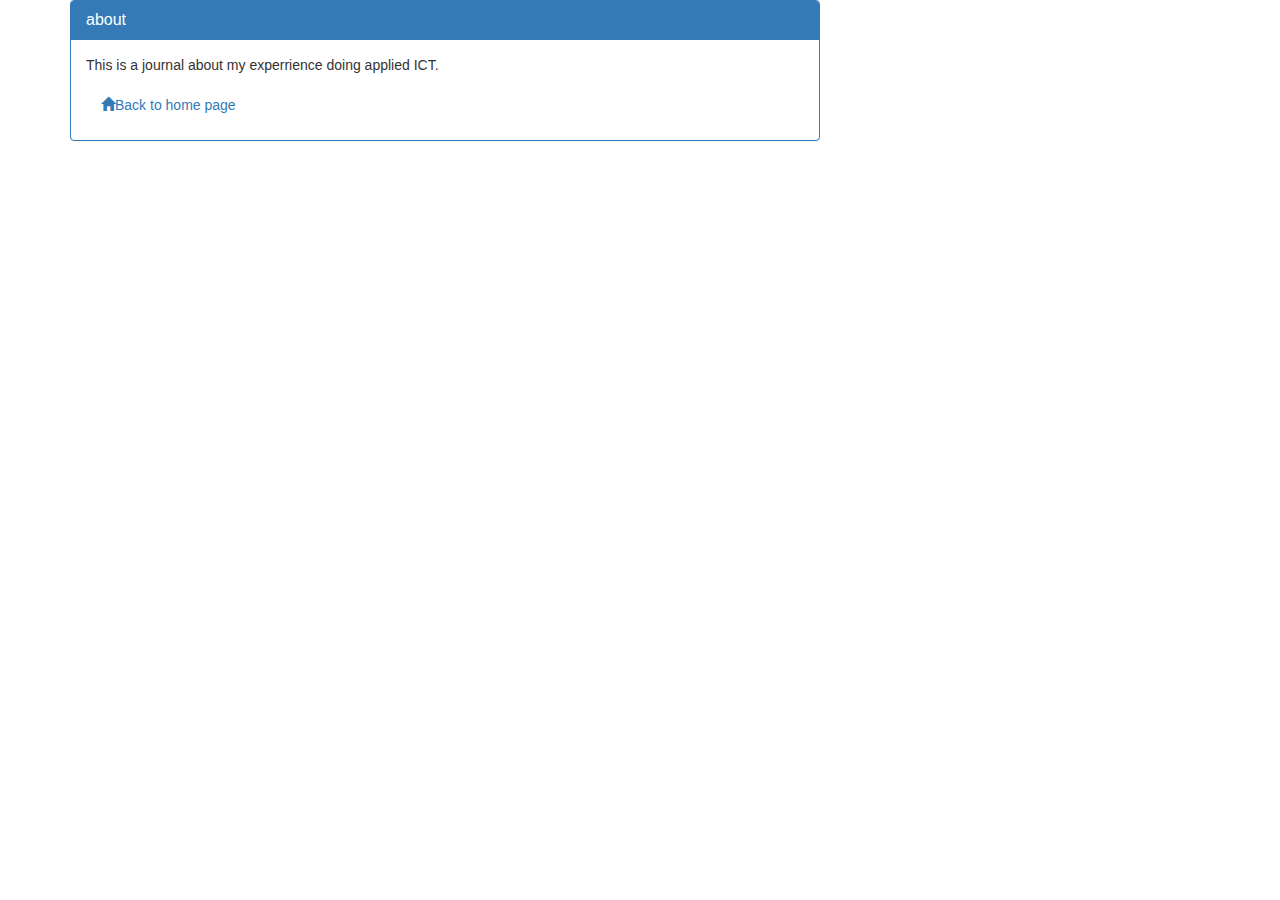
==== about.html @ 3e38a197 "writing experiences" ====
<!DOCTYPE html>
<html lang="en">
  <head>
    <meta charset="utf-8">
    <meta http-equiv="X-UA-Compatible" content="IE=edge">
    <meta name="viewport" content="width=device-width, initial-scale=1">
    <!-- The above 3 meta tags *must* come first in the head; any other head content must come *after* these tags -->
    <title>contact</title>

    <!-- Bootstrap -->
    <link href="css/bootstrap.min.css" rel="stylesheet">

    <!-- HTML5 shim and Respond.js for IE8 support of HTML5 elements and media queries -->
    <!-- WARNING: Respond.js doesn't work if you view the page via file:// -->
    <!--[if lt IE 9]>
      <script src="https://oss.maxcdn.com/html5shiv/3.7.3/html5shiv.min.js"></script>
      <script src="https://oss.maxcdn.com/respond/1.4.2/respond.min.js"></script>
    <![endif]-->
  </head>
  <body>
    <div class ="container">
        <div class ="row">
                <div class="col-md-8">
                        <div class="panel panel-primary">
                            <div class="panel-heading">
                                <h3 class="panel-title">about</h3>
                            </div>
                            <div class="panel-body">
                                
                                <p>This is a journal about my experrience doing applied ICT.</p>
                                
                                    
                                        <ul class="nav nav-pills">
                                            <li>
                                                <a href ="index.html"> <span class="glyphicon glyphicon-home" aria-hidden="true"> </span>Back to home page</a>
                                            </li>
                                            </ul>
                            </div>
                        </div>

    <!-- jQuery (necessary for Bootstrap's JavaScript plugins) -->
    <script src="https://ajax.googleapis.com/ajax/libs/jquery/1.12.4/jquery.min.js"></script>
    <!-- Include all compiled plugins (below), or include individual files as needed -->
    <script src="js/bootstrap.min.js"></script>
  </body>
</html>
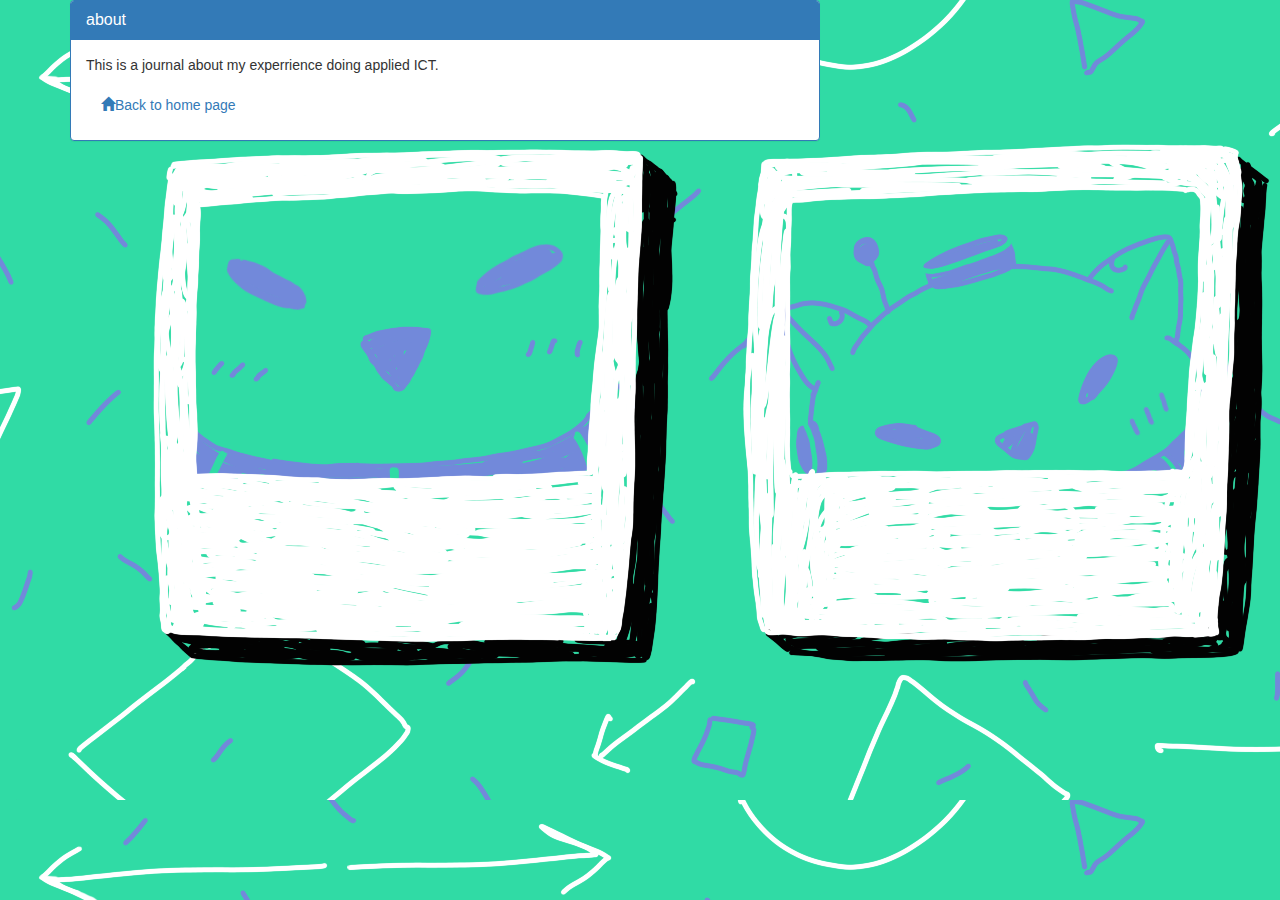
==== commit 88a44512: "latest commit" ====
--- a/about.html
+++ b/about.html
@@ -9,6 +9,8 @@
 
     <!-- Bootstrap -->
     <link href="css/bootstrap.min.css" rel="stylesheet">
+    <link href="css/first.css" rel="stylesheet">
+
 
     <!-- HTML5 shim and Respond.js for IE8 support of HTML5 elements and media queries -->
     <!-- WARNING: Respond.js doesn't work if you view the page via file:// -->
--- a/css/first.css
+++ b/css/first.css
@@ -0,0 +1,8 @@
+body {
+    
+    background-image: url(../images/pp.png);
+    background-color: lightblue;
+}
+h1{
+    color: black
+}